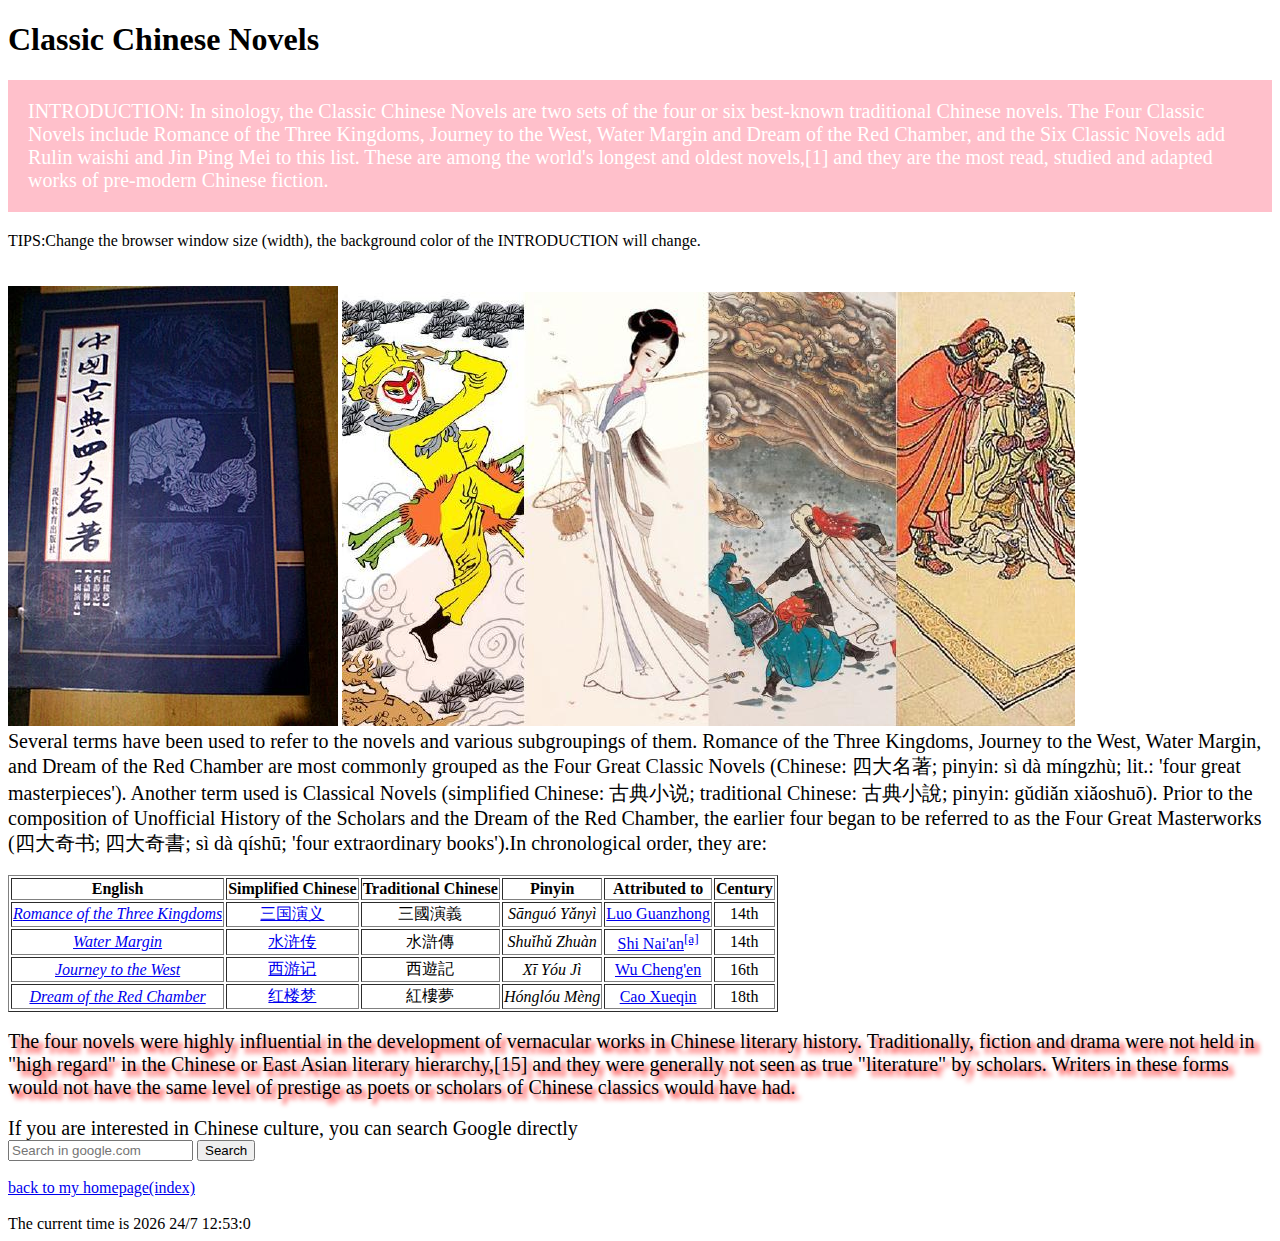
==== homepage.html @ ee233f49 "Add files via upload" ====
<!DOCTYPE html>
<html>
    <head>
       <title>My Homepage</title>
       <meta charset="utf-8"/>
       
       
       <link rel="stylesheet" type="text/css" href="./style.css"/>
    <head>
        
    <body>         
        
        <h1>Classic Chinese Novels</H1>
        <p class="example">INTRODUCTION:
        In sinology, the Classic Chinese Novels are two sets of the four or six best-known traditional Chinese novels. The Four Classic Novels include Romance of the Three Kingdoms, Journey to the West, Water Margin and Dream of the Red Chamber, and the Six Classic Novels add Rulin waishi and Jin Ping Mei to this list. These are among the world's longest and oldest novels,[1] and they are the most read, studied and adapted works of pre-modern Chinese fiction.</p>
        <a>TIPS:Change the browser window size (width), the background color of the INTRODUCTION will change. </a>
        <br>
        
        <br>

        <br>
        <img alt="" src="SDMZ.jpg" >
        <img alt="" src="2222.jpg" >
        <br>
        <p1>
        Several terms have been used to refer to the novels and various subgroupings of them. Romance of the Three Kingdoms, Journey to the West, Water Margin, and Dream of the Red Chamber are most commonly grouped as the Four Great Classic Novels (Chinese: 四大名著; pinyin: sì dà míngzhù; lit.: 'four great masterpieces'). Another term used is Classical Novels (simplified Chinese: 古典小说; traditional Chinese: 古典小說; pinyin: gǔdiǎn xiǎoshuō). Prior to the composition of Unofficial History of the Scholars and the Dream of the Red Chamber, the earlier four began to be referred to as the Four Great Masterworks (四大奇书; 四大奇書; sì dà qíshū; 'four extraordinary books').In chronological order, they are: </p1>

        <br>
        <br>

        <table class="wikitable" style="text-align:center" border="1">
          <tbody>
            <tr>
            <th>English</th>
            <th>Simplified Chinese</th>
            <th>Traditional Chinese</th>
            <th>Pinyin</th>
            <th>Attributed to</th>
            <th>Century
            </th></tr>
            <tr>
            <td><i><a href="/wiki/Romance_of_the_Three_Kingdoms" title="Romance of the Three Kingdoms">Romance of the Three Kingdoms</a></i></td>
            <td><span lang="zh-Hans" title="Chinese language text"><a href="https://zh.wikipedia.org/wiki/%E4%B8%89%E5%9B%BD%E6%BC%94%E4%B9%89" class="extiw" title="zh:三国演义">三国演义</a></span></td>
            <td><span lang="zh-Hant" title="Chinese language text">三國演義</span></td>
            <td><span class="nowrap"><i lang="zh-Latn" title="Chinese language text">Sānguó Yǎnyì</i></span></td>
            <td><span class="nowrap"><a href="/wiki/Luo_Guanzhong" title="Luo Guanzhong">Luo Guanzhong</a></span></td>
            <td>14th
            </td></tr>
            <tr>
            <td><i><a href="/wiki/Water_Margin" title="Water Margin">Water Margin</a></i></td>
            <td><span lang="zh-Hans" title="Chinese language text"><a href="https://zh.wikipedia.org/wiki/%E6%B0%B4%E6%B5%92%E4%BC%A0" class="extiw" title="zh:水浒传">水浒传</a></span></td>
            <td><span lang="zh-Hant" title="Chinese language text">水滸傳</span></td>
            <td><i lang="zh-Latn" title="Chinese language text">Shuǐhǔ Zhuàn</i></td>
            <td><a href="/wiki/Shi_Nai%27an" title="Shi Nai'an">Shi Nai'an</a><sup id="cite_ref-11" class="reference"><a href="#cite_note-11">[a]</a></sup></td>
            <td>14th
            </td></tr>
            <tr>
            <td><i><a href="/wiki/Journey_to_the_West" title="Journey to the West">Journey to the West</a></i></td>
            <td><span lang="zh-Hans" title="Chinese language text"><a href="https://zh.wikipedia.org/wiki/%E8%A5%BF%E6%B8%B8%E8%AE%B0" class="extiw" title="zh:西游记">西游记</a></span></td>
            <td><span lang="zh-Hant" title="Chinese language text">西遊記</span></td>
            <td><i lang="zh-Latn" title="Chinese language text">Xī Yóu Jì</i></td>
            <td><a href="/wiki/Wu_Cheng%27en" title="Wu Cheng'en">Wu Cheng'en</a></td>
            <td>16th
            </td></tr>
            <tr>
            <td><i><a href="/wiki/Dream_of_the_Red_Chamber" title="Dream of the Red Chamber">Dream of the Red Chamber</a></i></td>
            <td><span lang="zh-Hans" title="Chinese language text"><a href="https://zh.wikipedia.org/wiki/%E7%BA%A2%E6%A5%BC%E6%A2%A6" class="extiw" title="zh:红楼梦">红楼梦</a></span></td>
            <td><span lang="zh-Hant" title="Chinese language text">紅樓夢</span></td>
            <td><span class="nowrap"><i lang="zh-Latn" title="Chinese language text">Hónglóu Mèng</i></span></td>
            <td><a href="/wiki/Cao_Xueqin" title="Cao Xueqin">Cao Xueqin</a></td>
            <td>18th
            </td></tr>
          </tbody>
        </table>
        <br>

        <p2>The four novels were highly influential in the development of vernacular works in Chinese literary history. Traditionally, fiction and drama were not held in "high regard" in the Chinese or East Asian literary hierarchy,[15] and they were generally not seen as true "literature" by scholars. Writers in these forms would not have the same level of prestige as poets or scholars of Chinese classics would have had.</p2>
        
        
        <br>
        <br>
        <p1>If you are interested in Chinese culture, you can search Google directly</p1>
        
        <form action="http://www.google.com/search"  method="get" name="searchform" target="_blank">
          <input name="sitesearch" type="hidden">
          <input autocomplete="on"   name="q" placeholder="Search in google.com" required="required"  type="text">
          <button  type="submit">Search</button>
        </form>
        <br>
        <a href="index.html">back to my homepage(index)</a>
        <br>
        <br>
        <a id="t">The current time is <span></span> <span></span>/<span></span> <span></span>:<span></span>:<span></span></a>
    </body>
    
    <script>
            var ss=document.getElementById('t').getElementsByTagName('span');
            function changetime(){
                var time=new Date();
                ss[0].innerHTML=time.getFullYear();
                ss[2].innerHTML=time.getMonth()+1;
                ss[1].innerHTML=time.getDate();
                ss[3].innerHTML=time.getHours();
                ss[4].innerHTML=time.getMinutes();
                ss[5].innerHTML=time.getSeconds();
            }
            changetime();
            setInterval(function(){
                changetime();
            },1000)
    </script>
</html>
---- style.css ----
p {
    color:red;
    font-size:20px;
}

p2 {
	font-size:20px;
	text-shadow: 5px 5px 5px #FF0000;
}

p1 {
	color:black;
    font-size:20px;
}

.example {
    padding: 20px;
    color: white;
}
/* Extra small devices (phones, 600px and down) */
@media only screen and (max-width: 600px) {
    .example {background: red;}
}

/* Small devices (portrait tablets and large phones, 600px and up) */
@media only screen and (min-width: 600px) {
    .example {background: green;}
}

/* Medium devices (landscape tablets, 768px and up) */
@media only screen and (min-width: 768px) {
    .example {background: blue;}
} 

/* Large devices (laptops/desktops, 992px and up) */
@media only screen and (min-width: 992px) {
    .example {background: orange;}
} 

/* Extra large devices (large laptops and desktops, 1200px and up) */
@media only screen and (min-width: 1200px) {
    .example {background: pink;}
}
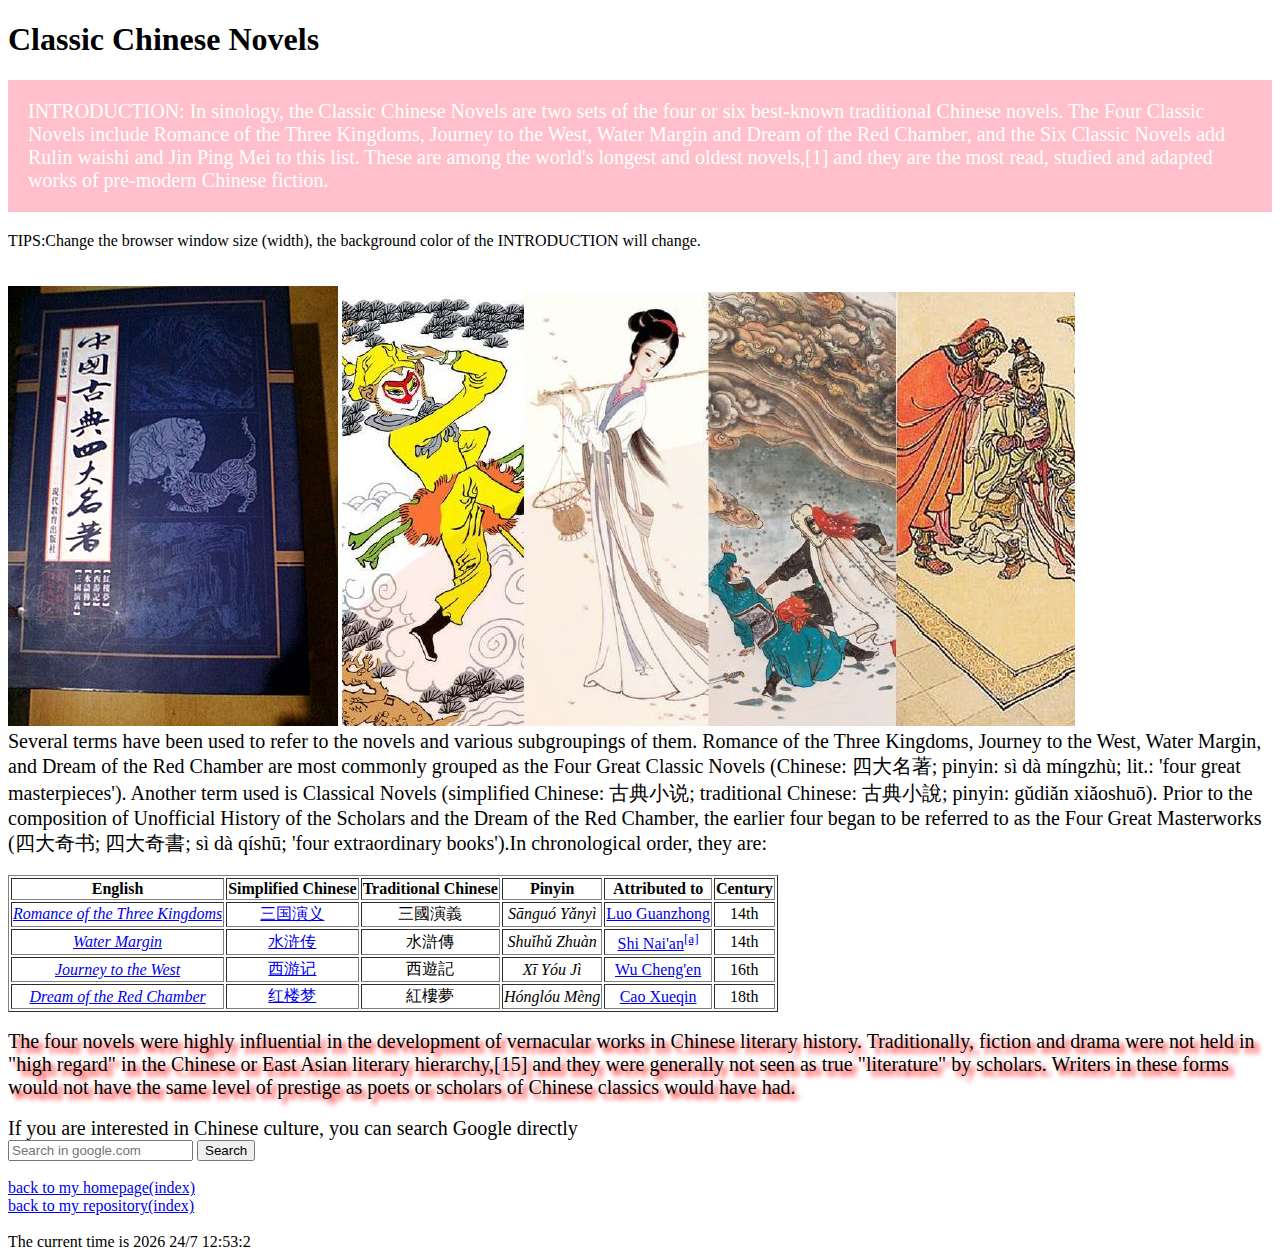
==== commit 25f32787: "Update homepage.html" ====
--- a/homepage.html
+++ b/homepage.html
@@ -89,6 +89,8 @@
         <br>
         <a href="index.html">back to my homepage(index)</a>
         <br>
+        <a href="https://github.com/gloriah21/gloriah21.github.io">back to my repository(index)</a>
+        <br>
         <br>
         <a id="t">The current time is <span></span> <span></span>/<span></span> <span></span>:<span></span>:<span></span></a>
     </body>
@@ -109,4 +111,4 @@
                 changetime();
             },1000)
     </script>
-</html>+</html>
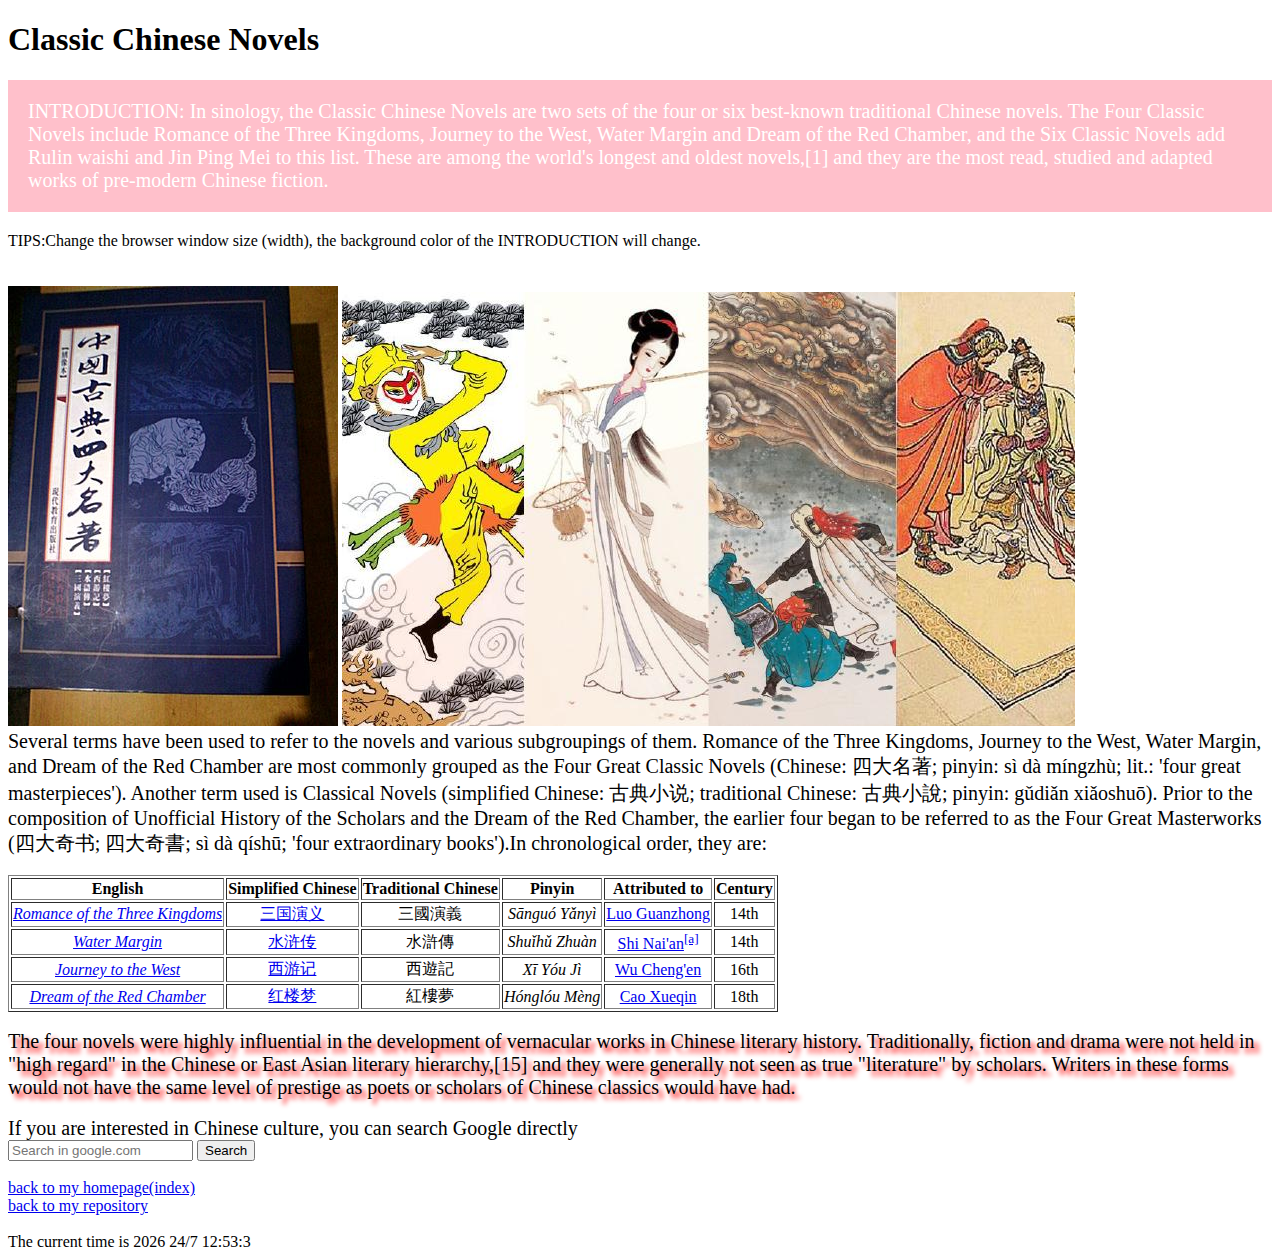
==== commit 2a4c0b73: "Update homepage.html" ====
--- a/homepage.html
+++ b/homepage.html
@@ -89,7 +89,7 @@
         <br>
         <a href="index.html">back to my homepage(index)</a>
         <br>
-        <a href="https://github.com/gloriah21/gloriah21.github.io">back to my repository(index)</a>
+        <a href="https://github.com/gloriah21/gloriah21.github.io">back to my repository</a>
         <br>
         <br>
         <a id="t">The current time is <span></span> <span></span>/<span></span> <span></span>:<span></span>:<span></span></a>
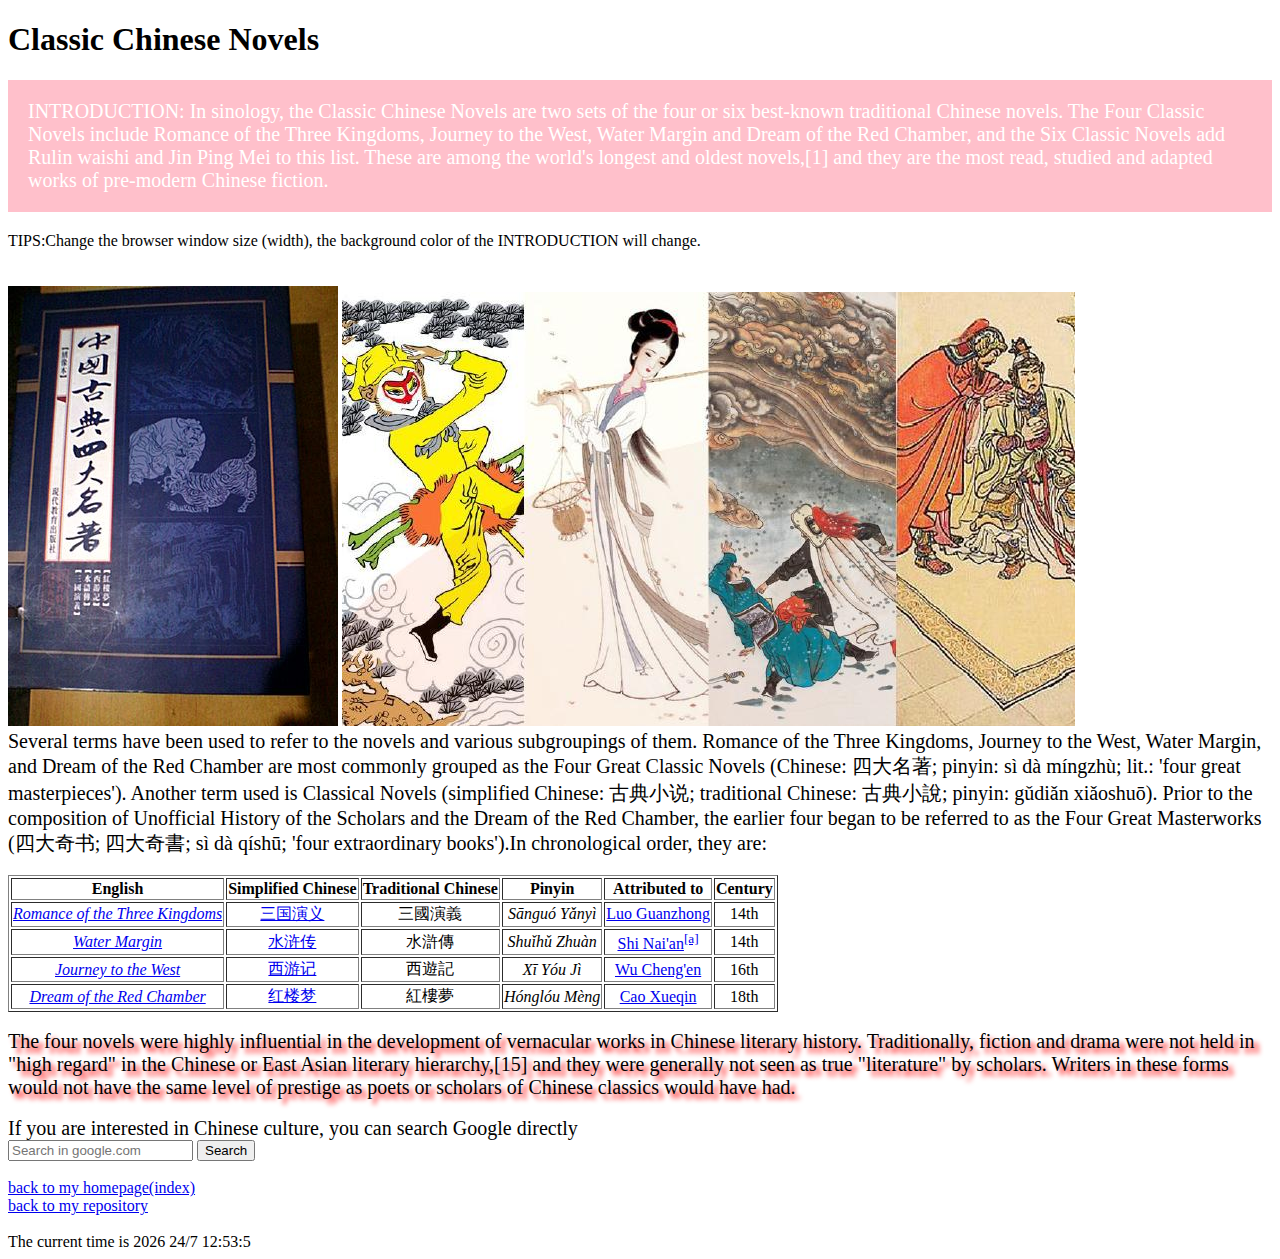
==== commit 14e8c477: "Update homepage.html" ====
--- a/homepage.html
+++ b/homepage.html
@@ -39,35 +39,35 @@
             <th>Century
             </th></tr>
             <tr>
-            <td><i><a href="/wiki/Romance_of_the_Three_Kingdoms" title="Romance of the Three Kingdoms">Romance of the Three Kingdoms</a></i></td>
+            <td><i><a href="https://en.wikipedia.org/wiki/Romance_of_the_Three_Kingdoms" title="Romance of the Three Kingdoms">Romance of the Three Kingdoms</a></i></td>
             <td><span lang="zh-Hans" title="Chinese language text"><a href="https://zh.wikipedia.org/wiki/%E4%B8%89%E5%9B%BD%E6%BC%94%E4%B9%89" class="extiw" title="zh:三国演义">三国演义</a></span></td>
             <td><span lang="zh-Hant" title="Chinese language text">三國演義</span></td>
             <td><span class="nowrap"><i lang="zh-Latn" title="Chinese language text">Sānguó Yǎnyì</i></span></td>
-            <td><span class="nowrap"><a href="/wiki/Luo_Guanzhong" title="Luo Guanzhong">Luo Guanzhong</a></span></td>
+            <td><span class="nowrap"><a href="https://en.wikipedia.org/wiki/Luo_Guanzhong" title="Luo Guanzhong">Luo Guanzhong</a></span></td>
             <td>14th
             </td></tr>
             <tr>
-            <td><i><a href="/wiki/Water_Margin" title="Water Margin">Water Margin</a></i></td>
+            <td><i><a href="https://en.wikipedia.org/wiki/Water_Margin" title="Water Margin">Water Margin</a></i></td>
             <td><span lang="zh-Hans" title="Chinese language text"><a href="https://zh.wikipedia.org/wiki/%E6%B0%B4%E6%B5%92%E4%BC%A0" class="extiw" title="zh:水浒传">水浒传</a></span></td>
             <td><span lang="zh-Hant" title="Chinese language text">水滸傳</span></td>
             <td><i lang="zh-Latn" title="Chinese language text">Shuǐhǔ Zhuàn</i></td>
-            <td><a href="/wiki/Shi_Nai%27an" title="Shi Nai'an">Shi Nai'an</a><sup id="cite_ref-11" class="reference"><a href="#cite_note-11">[a]</a></sup></td>
+            <td><a href="https://en.wikipedia.org/wiki/Shi_Nai%27an" title="Shi Nai'an">Shi Nai'an</a><sup id="cite_ref-11" class="reference"><a href="#cite_note-11">[a]</a></sup></td>
             <td>14th
             </td></tr>
             <tr>
-            <td><i><a href="/wiki/Journey_to_the_West" title="Journey to the West">Journey to the West</a></i></td>
+            <td><i><a href="https://en.wikipedia.org/wiki/Journey_to_the_West" title="Journey to the West">Journey to the West</a></i></td>
             <td><span lang="zh-Hans" title="Chinese language text"><a href="https://zh.wikipedia.org/wiki/%E8%A5%BF%E6%B8%B8%E8%AE%B0" class="extiw" title="zh:西游记">西游记</a></span></td>
             <td><span lang="zh-Hant" title="Chinese language text">西遊記</span></td>
             <td><i lang="zh-Latn" title="Chinese language text">Xī Yóu Jì</i></td>
-            <td><a href="/wiki/Wu_Cheng%27en" title="Wu Cheng'en">Wu Cheng'en</a></td>
+            <td><a href="https://en.wikipedia.org/wiki/Wu_Cheng%27en" title="Wu Cheng'en">Wu Cheng'en</a></td>
             <td>16th
             </td></tr>
             <tr>
-            <td><i><a href="/wiki/Dream_of_the_Red_Chamber" title="Dream of the Red Chamber">Dream of the Red Chamber</a></i></td>
+            <td><i><a href="https://en.wikipedia.org/wiki/Dream_of_the_Red_Chamber" title="Dream of the Red Chamber">Dream of the Red Chamber</a></i></td>
             <td><span lang="zh-Hans" title="Chinese language text"><a href="https://zh.wikipedia.org/wiki/%E7%BA%A2%E6%A5%BC%E6%A2%A6" class="extiw" title="zh:红楼梦">红楼梦</a></span></td>
             <td><span lang="zh-Hant" title="Chinese language text">紅樓夢</span></td>
             <td><span class="nowrap"><i lang="zh-Latn" title="Chinese language text">Hónglóu Mèng</i></span></td>
-            <td><a href="/wiki/Cao_Xueqin" title="Cao Xueqin">Cao Xueqin</a></td>
+            <td><a href="https://en.wikipedia.org/wiki/Cao_Xueqin" title="Cao Xueqin">Cao Xueqin</a></td>
             <td>18th
             </td></tr>
           </tbody>
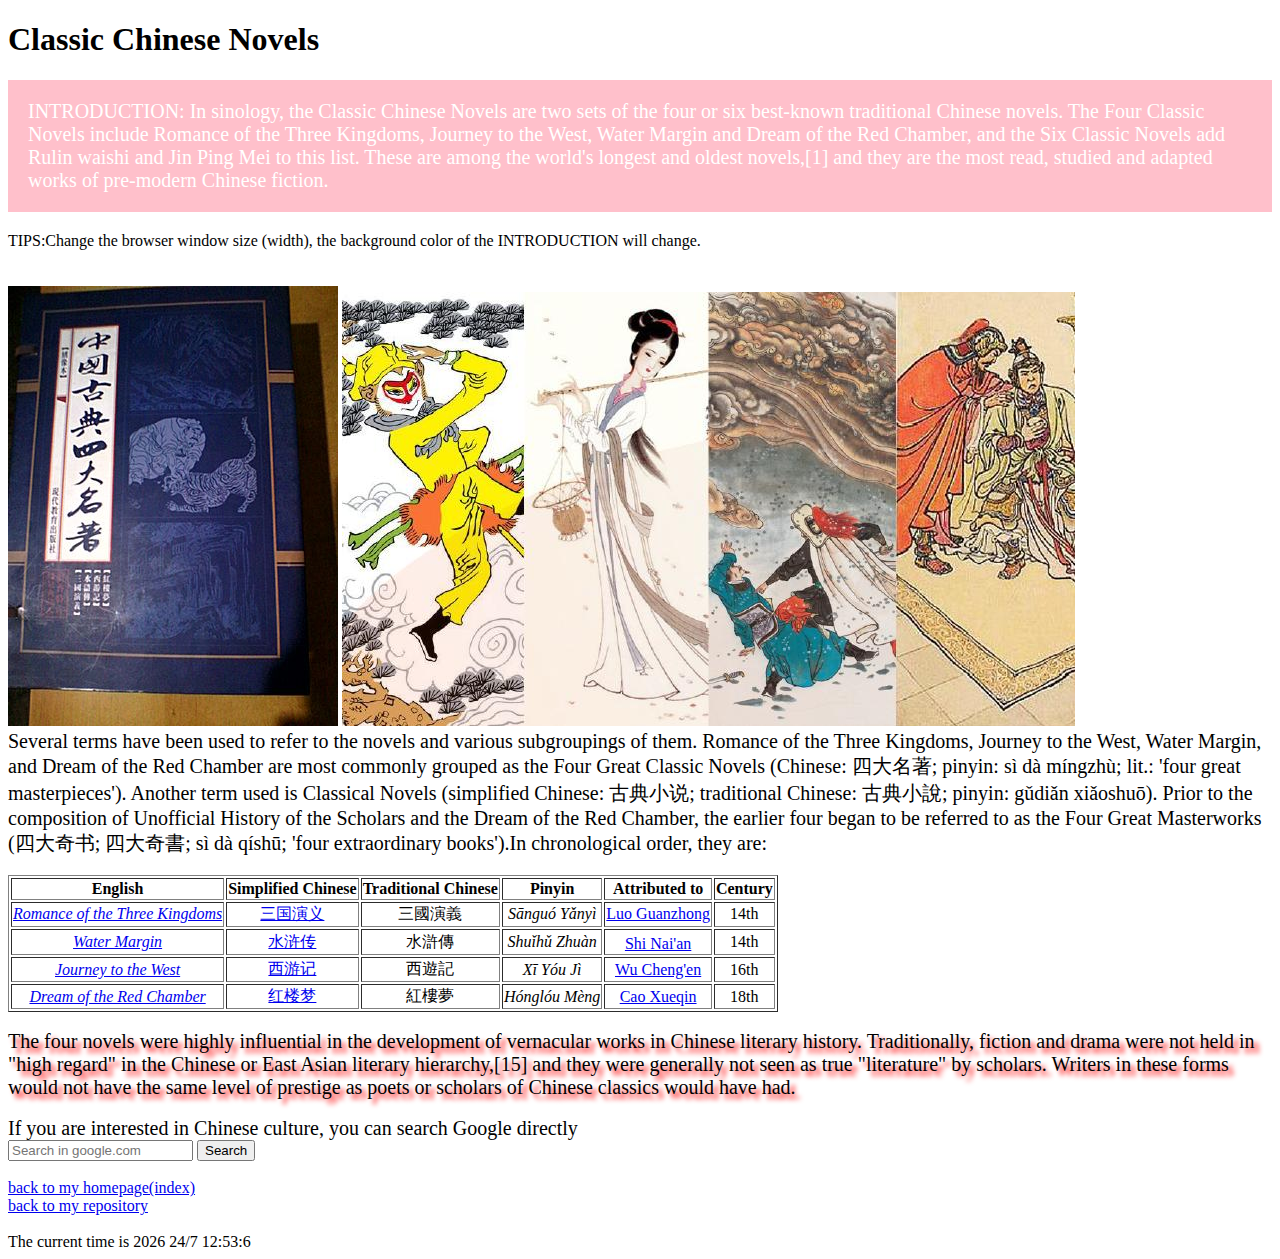
==== commit edc4ff64: "Update homepage.html" ====
--- a/homepage.html
+++ b/homepage.html
@@ -51,7 +51,7 @@
             <td><span lang="zh-Hans" title="Chinese language text"><a href="https://zh.wikipedia.org/wiki/%E6%B0%B4%E6%B5%92%E4%BC%A0" class="extiw" title="zh:水浒传">水浒传</a></span></td>
             <td><span lang="zh-Hant" title="Chinese language text">水滸傳</span></td>
             <td><i lang="zh-Latn" title="Chinese language text">Shuǐhǔ Zhuàn</i></td>
-            <td><a href="https://en.wikipedia.org/wiki/Shi_Nai%27an" title="Shi Nai'an">Shi Nai'an</a><sup id="cite_ref-11" class="reference"><a href="#cite_note-11">[a]</a></sup></td>
+            <td><a href="https://en.wikipedia.org/wiki/Shi_Nai%27an" title="Shi Nai'an">Shi Nai'an</a><sup id="cite_ref-11" class="reference"></sup></td>
             <td>14th
             </td></tr>
             <tr>
